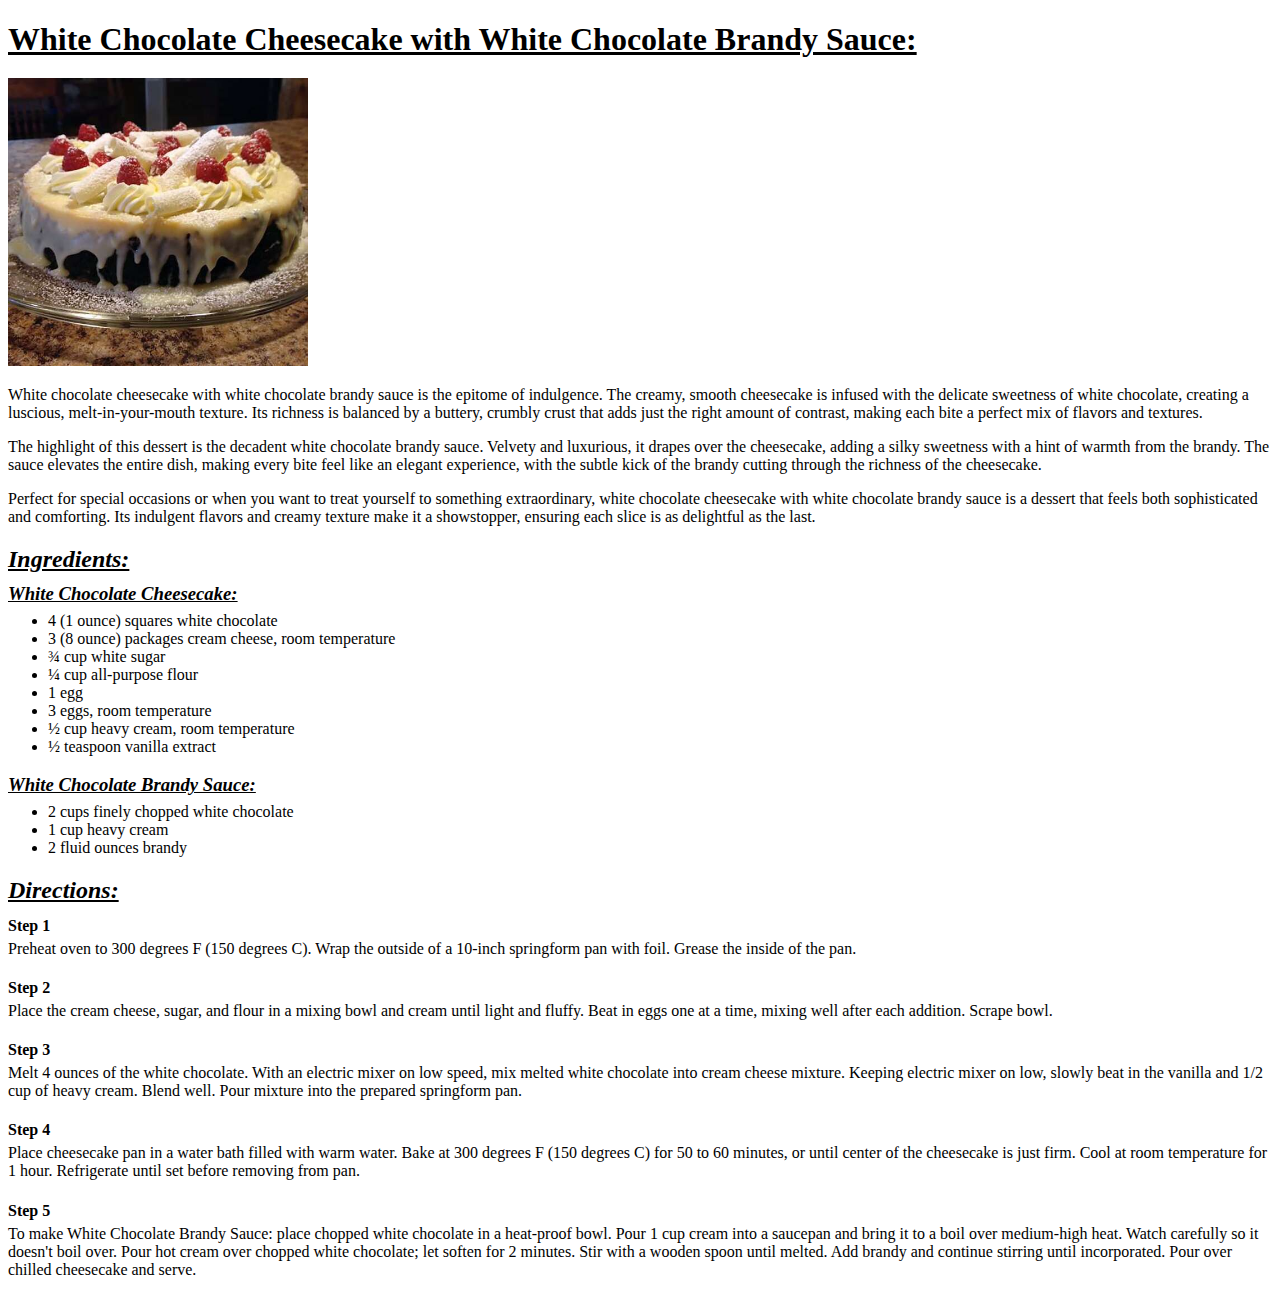
==== recipes/ChocolateCheesecake.html @ b30e7cd4 "Added 3 recipes" ====
<!DOCTYPE html>
<html lang="en">
<head>
    <meta charset="UTF-8">
    <meta name="viewport" content="width=device-width, initial-scale=1.0">
    <title>Chocolate Cake!</title>
</head>
<style>
    h1 {
        margin-bottom: 20px;
    }
    h2 {
        margin-bottom: -9px;
    }
    h3 {
        margin-bottom: -9px;
    }
    h4 {
        margin-bottom: 5px;
    }
    p {
        margin-top: 0; 
    }
</style>
<body>
    
    <h1><b><u>White Chocolate Cheesecake with White Chocolate Brandy Sauce:</u></b></h1>

    <img src="../imges/ChocolateCheesecake.png" alt="White Chocolate Cheesecake with White Chocolate Brandy Sauce"width=300>

    <p>
        <p>White chocolate cheesecake with white chocolate brandy sauce is the epitome of indulgence. The creamy, smooth cheesecake is infused with the delicate sweetness of white chocolate, creating a luscious, melt-in-your-mouth texture. Its richness is balanced by a buttery, crumbly crust that adds just the right amount of contrast, making each bite a perfect mix of flavors and textures.</p>
        
        <p>The highlight of this dessert is the decadent white chocolate brandy sauce. Velvety and luxurious, it drapes over the cheesecake, adding a silky sweetness with a hint of warmth from the brandy. The sauce elevates the entire dish, making every bite feel like an elegant experience, with the subtle kick of the brandy cutting through the richness of the cheesecake.</p>
        
        <p>Perfect for special occasions or when you want to treat yourself to something extraordinary, white chocolate cheesecake with white chocolate brandy sauce is a dessert that feels both sophisticated and comforting. Its indulgent flavors and creamy texture make it a showstopper, ensuring each slice is as delightful as the last.</p>
    
    </p>

    <h2><em><u>Ingredients:</u></em></h2>
    <h3><em><u>White Chocolate Cheesecake:</u></em></h3>
    <ul>

        <li>4 (1 ounce) squares white chocolate</li>
        <li>3 (8 ounce) packages cream cheese, room temperature</li>
        <li>¾ cup white sugar</li>
        <li>¼ cup all-purpose flour</li>
        <li>1 egg</li>
        <li>3 eggs, room temperature</li>
        <li>½ cup heavy cream, room temperature</li>
        <li>½ teaspoon vanilla extract</li>

    </ul>
    <h3><em><u>White Chocolate Brandy Sauce:</u></em></h3>
    <ul>
        <li>2 cups finely chopped white chocolate</li>
        <li>1 cup heavy cream</li>
        <li>2 fluid ounces brandy</li>
    </ul>


    <h2><em><u>Directions:</u></em></h2>

    <h4>Step 1</h4>
    <p>
        Preheat oven to 300 degrees F (150 degrees C). Wrap the outside of a 10-inch springform pan with foil. Grease the inside of the pan.
    </p>

    <h4>Step 2</h4>
    <p>
        Place the cream cheese, sugar, and flour in a mixing bowl and cream until light and fluffy. Beat in eggs one at a time, mixing well after each addition. Scrape bowl.
    </p>

    <h4>Step 3</h4>
    <p>
        Melt 4 ounces of the white chocolate. With an electric mixer on low speed, mix melted white chocolate into cream cheese mixture. Keeping electric mixer on low, slowly beat in the vanilla and 1/2 cup of heavy cream. Blend well. Pour mixture into the prepared springform pan.
    </p>

    <h4>Step 4</h4>
    <p>
        Place cheesecake pan in a water bath filled with warm water. Bake at 300 degrees F (150 degrees C) for 50 to 60 minutes, or until center of the cheesecake is just firm. Cool at room temperature for 1 hour. Refrigerate until set before removing from pan.
    </p>

    <h4>Step 5</h4>
    <p>
        To make White Chocolate Brandy Sauce: place chopped white chocolate in a heat-proof bowl. Pour 1 cup cream into a saucepan and bring it to a boil over medium-high heat. Watch carefully so it doesn't boil over. Pour hot cream over chopped white chocolate; let soften for 2 minutes. Stir with a wooden spoon until melted. Add brandy and continue stirring until incorporated. Pour over chilled cheesecake and serve.
    </p>
</body>
</html>
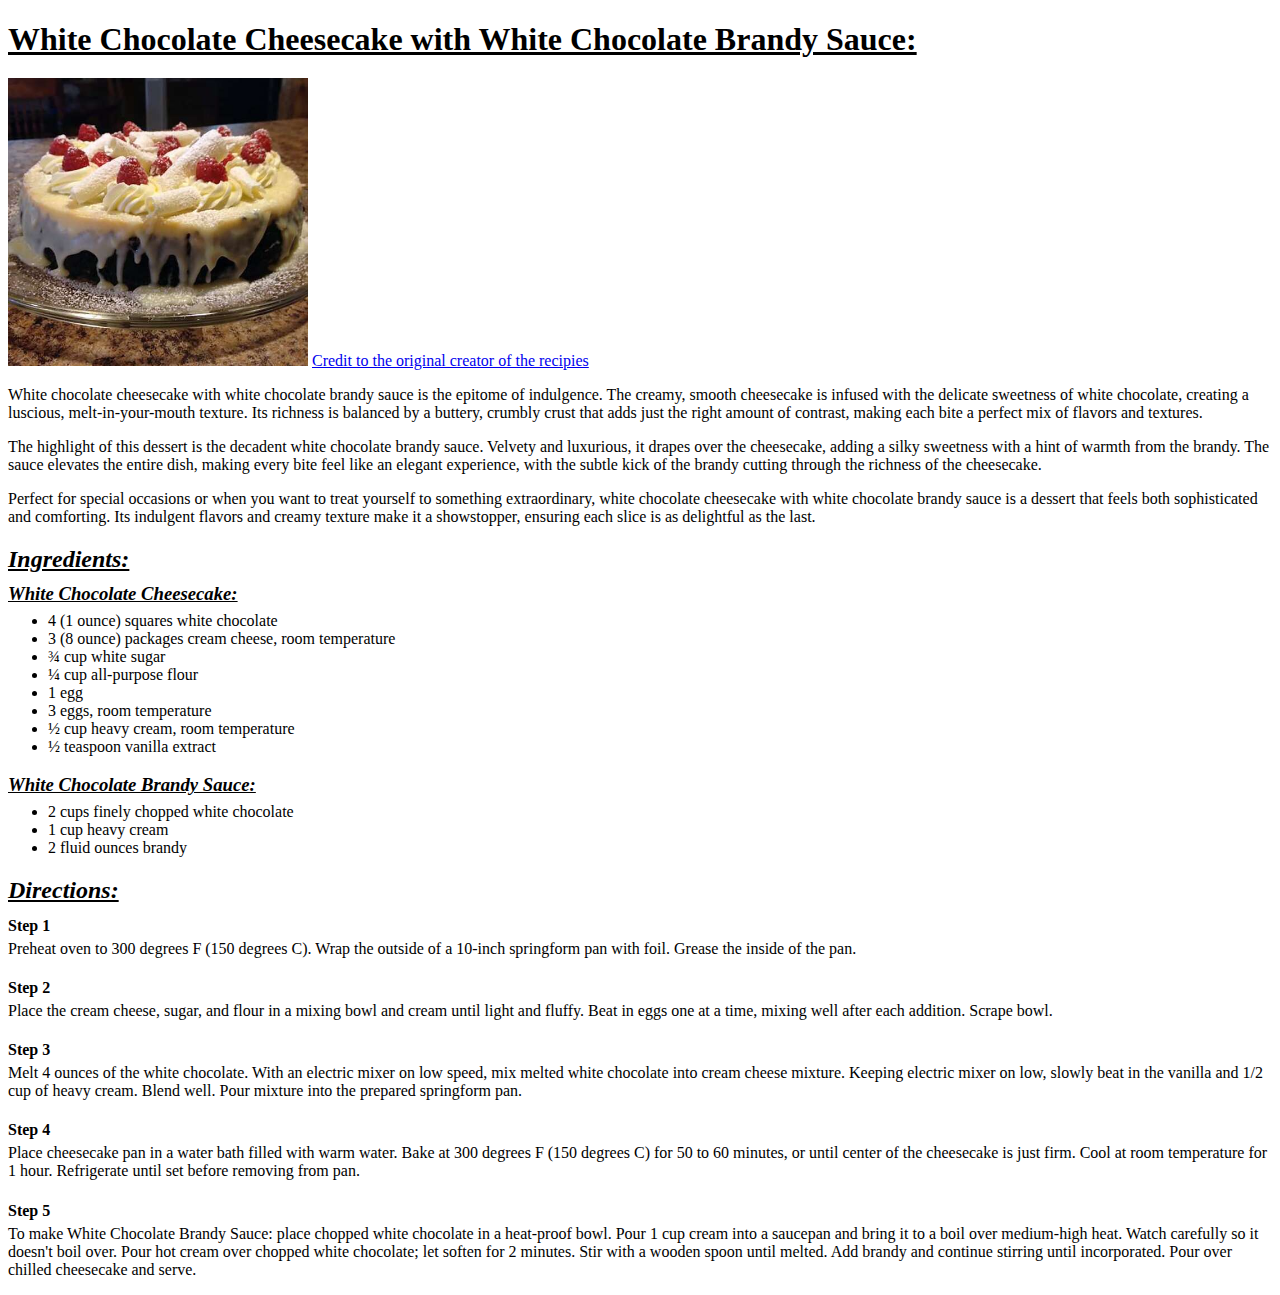
==== commit d0ade0d5: "Gave credit to the creators of these recipies!" ====
--- a/recipes/ChocolateCheesecake.html
+++ b/recipes/ChocolateCheesecake.html
@@ -25,8 +25,9 @@
 <body>
     
     <h1><b><u>White Chocolate Cheesecake with White Chocolate Brandy Sauce:</u></b></h1>
-
+    
     <img src="../imges/ChocolateCheesecake.png" alt="White Chocolate Cheesecake with White Chocolate Brandy Sauce"width=300>
+    <a href="https://www.allrecipes.com/recipe/7385/white-chocolate-cheesecake-with-white-chocolate-brandy-sauce/" target="_blank" rel="noreferrer">Credit to the original creator of the recipies</a>
 
     <p>
         <p>White chocolate cheesecake with white chocolate brandy sauce is the epitome of indulgence. The creamy, smooth cheesecake is infused with the delicate sweetness of white chocolate, creating a luscious, melt-in-your-mouth texture. Its richness is balanced by a buttery, crumbly crust that adds just the right amount of contrast, making each bite a perfect mix of flavors and textures.</p>
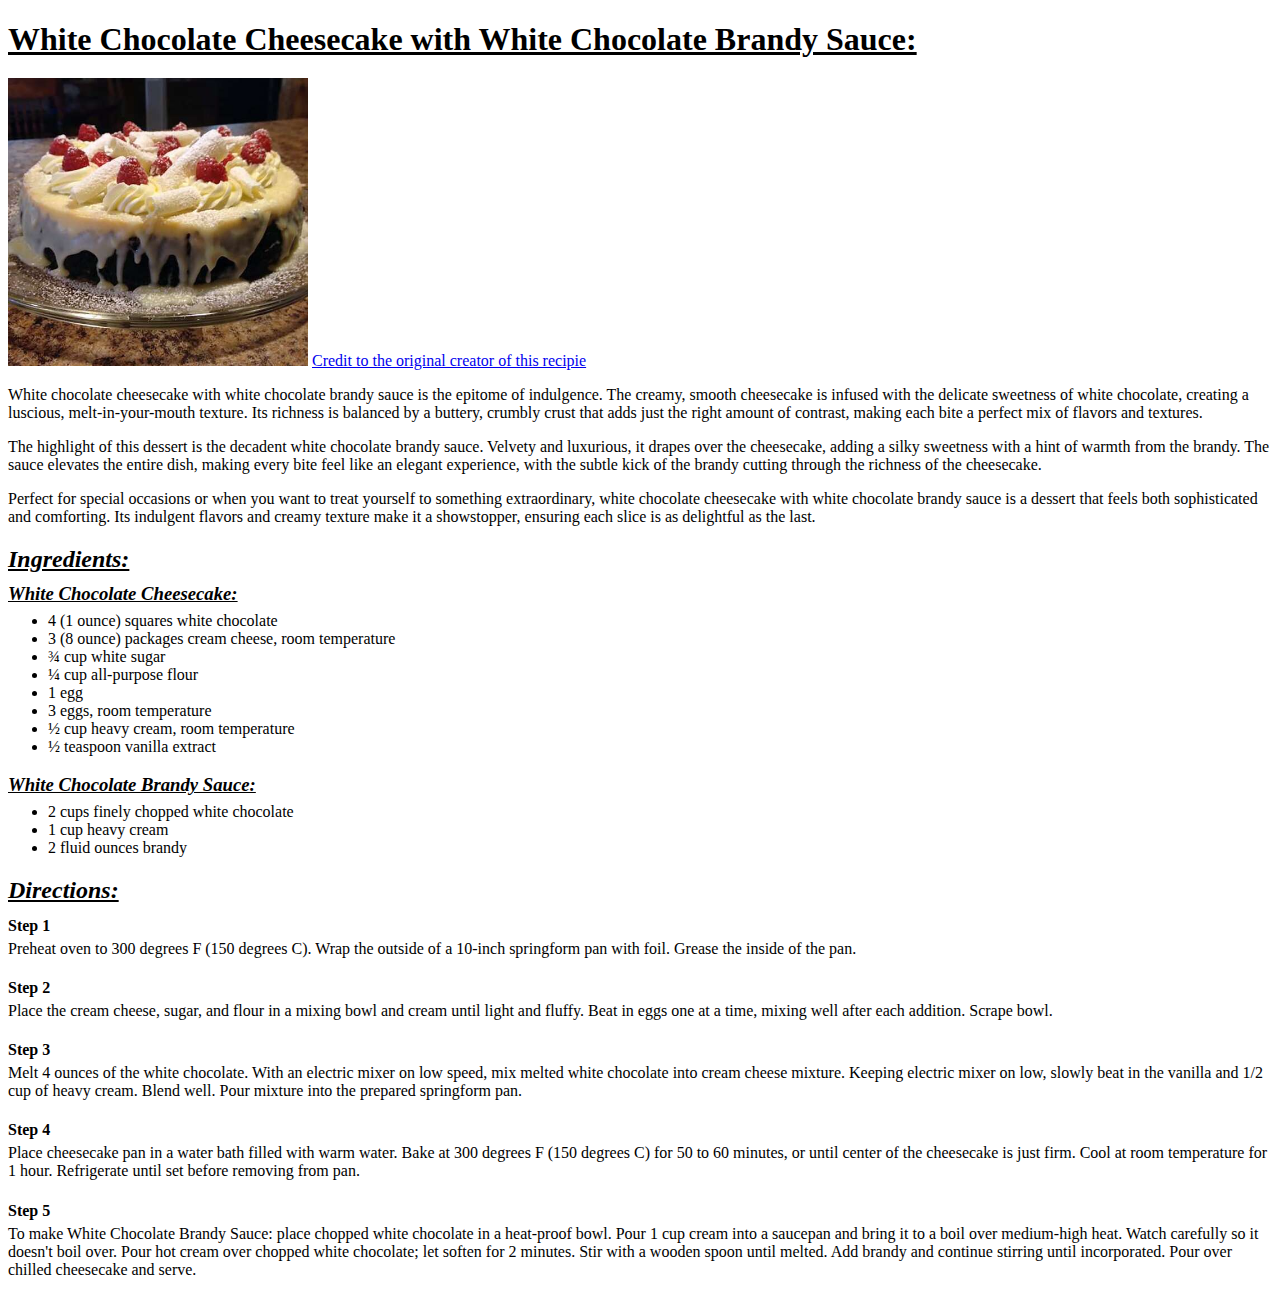
==== commit 744d9440: "Fixed a typo, nothing big." ====
--- a/recipes/ChocolateCheesecake.html
+++ b/recipes/ChocolateCheesecake.html
@@ -27,7 +27,7 @@
     <h1><b><u>White Chocolate Cheesecake with White Chocolate Brandy Sauce:</u></b></h1>
     
     <img src="../imges/ChocolateCheesecake.png" alt="White Chocolate Cheesecake with White Chocolate Brandy Sauce"width=300>
-    <a href="https://www.allrecipes.com/recipe/7385/white-chocolate-cheesecake-with-white-chocolate-brandy-sauce/" target="_blank" rel="noreferrer">Credit to the original creator of the recipies</a>
+    <a href="https://www.allrecipes.com/recipe/7385/white-chocolate-cheesecake-with-white-chocolate-brandy-sauce/" target="_blank" rel="noreferrer">Credit to the original creator of this recipie</a>
 
     <p>
         <p>White chocolate cheesecake with white chocolate brandy sauce is the epitome of indulgence. The creamy, smooth cheesecake is infused with the delicate sweetness of white chocolate, creating a luscious, melt-in-your-mouth texture. Its richness is balanced by a buttery, crumbly crust that adds just the right amount of contrast, making each bite a perfect mix of flavors and textures.</p>
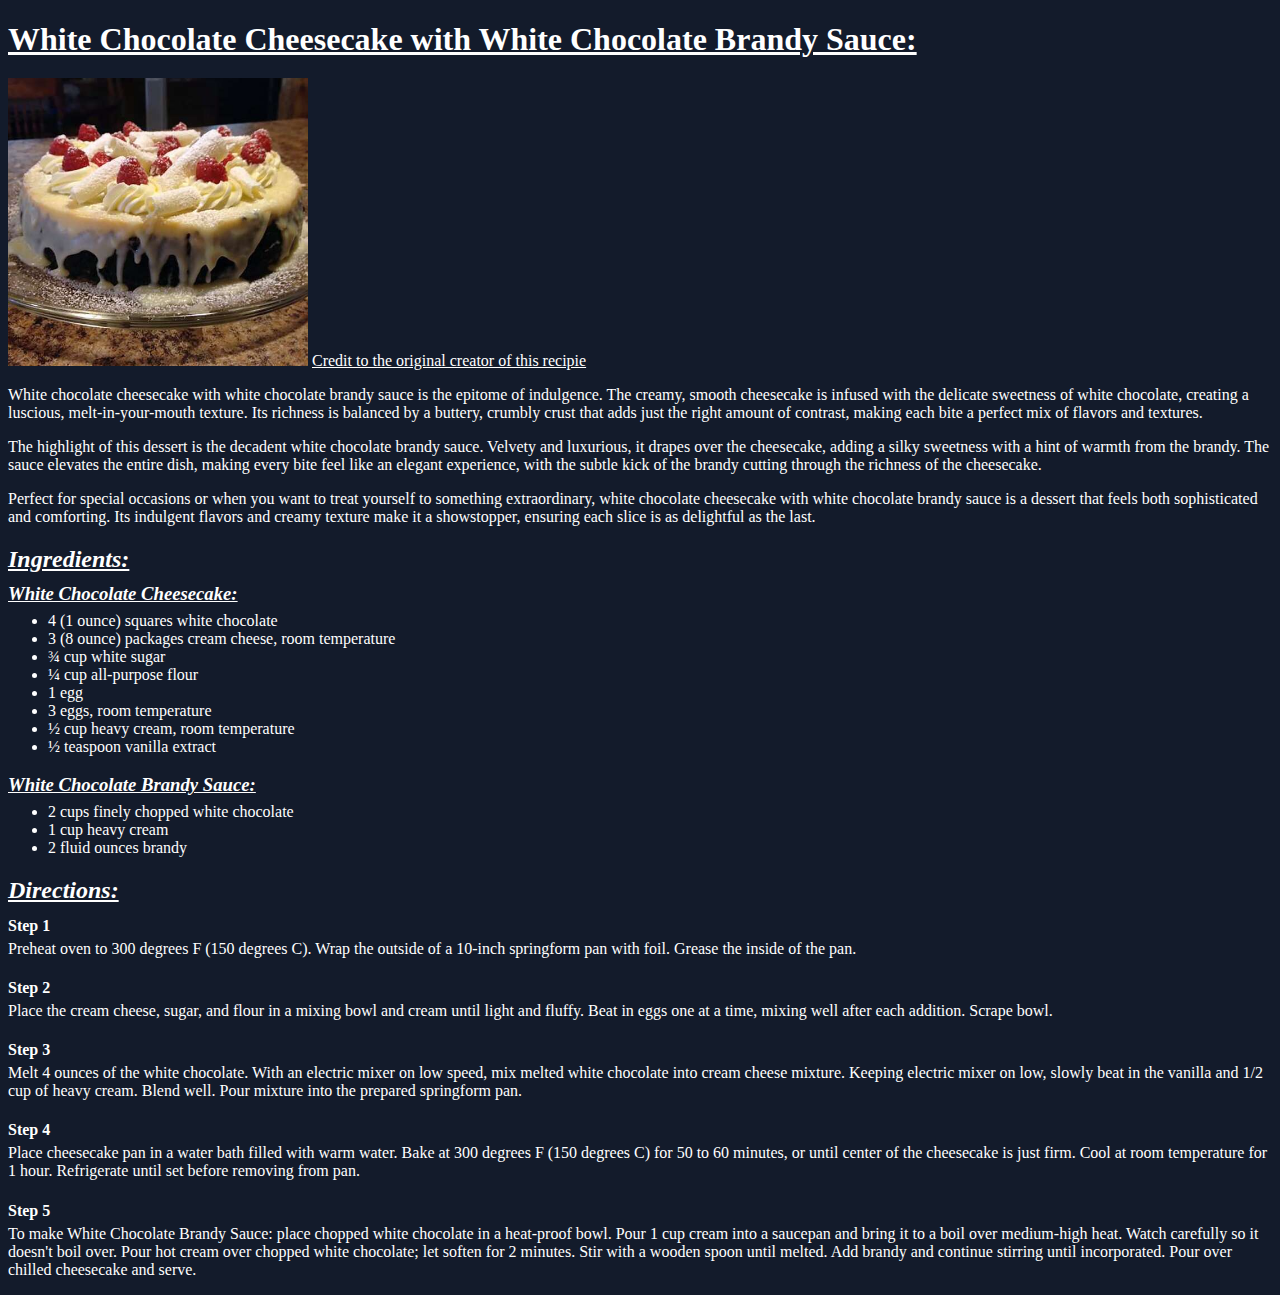
==== commit 9ce59cff: "Update" ====
--- a/recipes/ChocolateCheesecake.html
+++ b/recipes/ChocolateCheesecake.html
@@ -5,6 +5,7 @@
     <meta name="viewport" content="width=device-width, initial-scale=1.0">
     <title>Chocolate Cake!</title>
 </head>
+<link rel="stylesheet" href="../style.css">
 <style>
     h1 {
         margin-bottom: 20px;
@@ -22,7 +23,7 @@
         margin-top: 0; 
     }
 </style>
-<body>
+<body id="backG">
     
     <h1><b><u>White Chocolate Cheesecake with White Chocolate Brandy Sauce:</u></b></h1>
     
--- a/style.css
+++ b/style.css
@@ -0,0 +1,18 @@
+.heading {
+    background-color: aquamarine;
+    color: white;
+    text-align: center;
+    -webkit-text-stroke-width: 1px;
+    -webkit-text-stroke-color: black;
+    text-justify: auto;
+    font-size: 60px;
+}
+
+#backG {
+    background-color: #131b2b;
+}
+
+h1, h2, h3, h4, h5, ul, ol, a, p {
+    color: white;
+}
+
